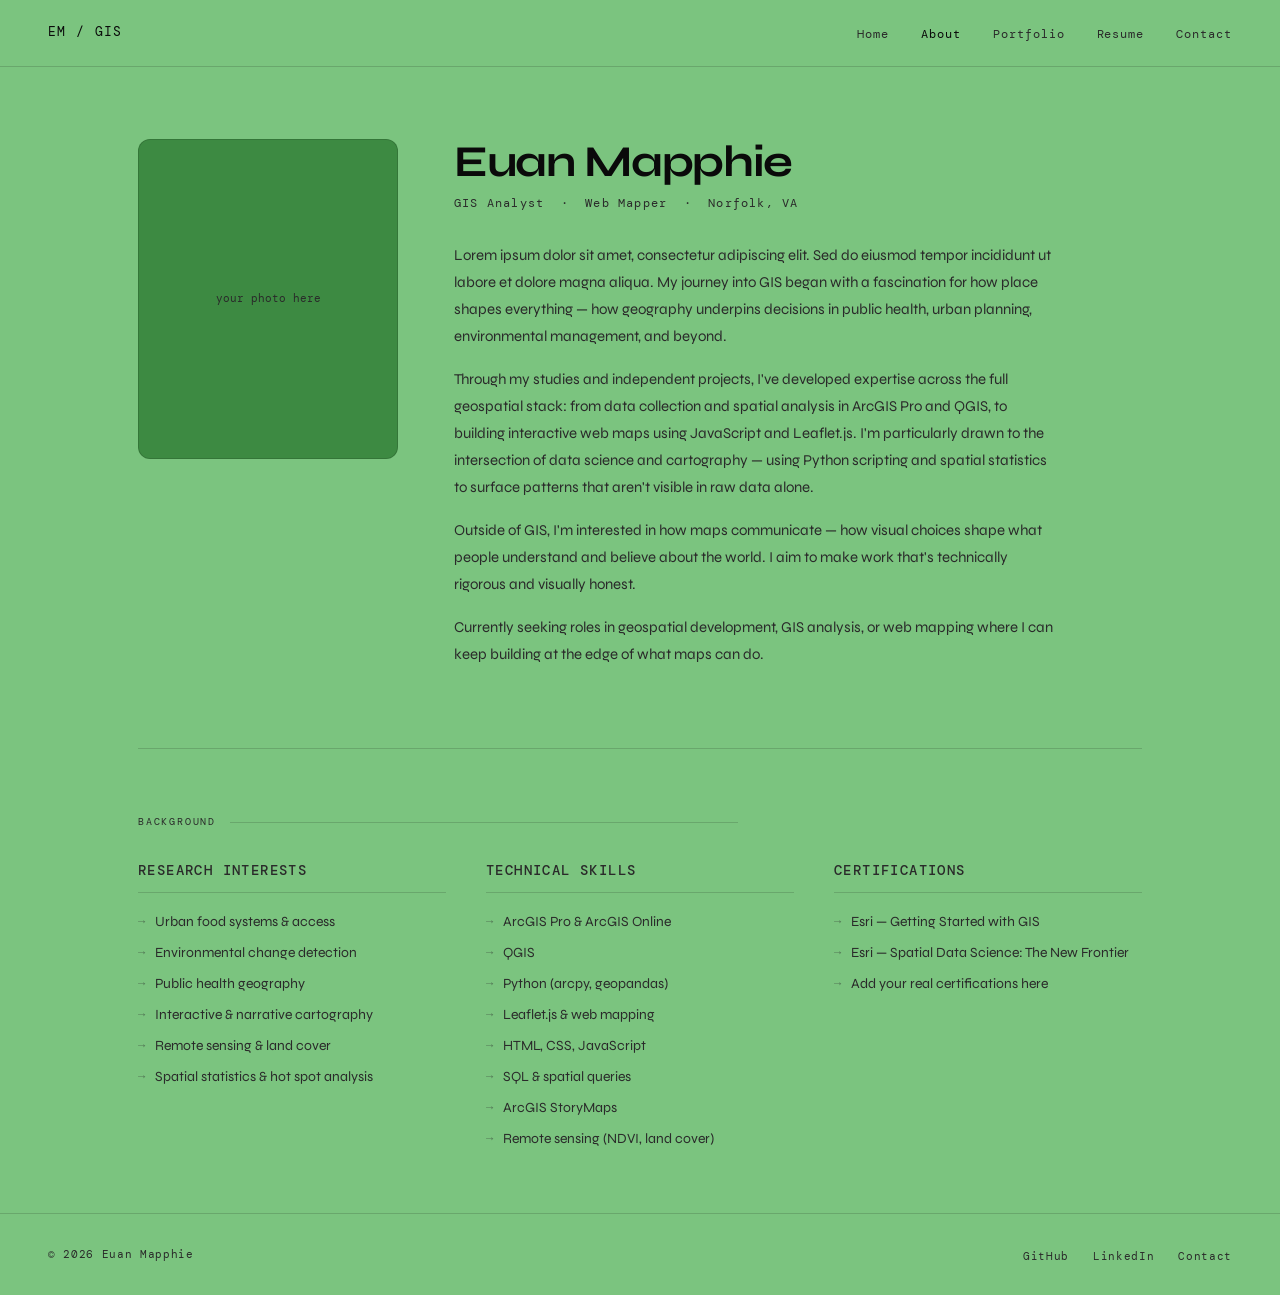
==== about.html @ 25fe31c6 "Add files via upload" ====
<!DOCTYPE html>
<html lang="en">
<head>
  <meta charset="UTF-8">
  <meta name="viewport" content="width=device-width, initial-scale=1.0">
  <title>About | Euan Mapphie</title>
  <link rel="stylesheet" href="style.css">
  <style>
    /* Full-width photo + intro at top */
    .about-hero {
      display: grid;
      grid-template-columns: 260px 1fr;
      gap: 56px;
      align-items: start;
      padding: 72px 0 64px;
      border-bottom: 1px solid var(--border);
    }

    .about-hero-photo {
      width: 260px;
      height: 320px;
      object-fit: cover;
      border-radius: var(--radius-lg);
      border: 1px solid var(--border);
      background: var(--bg-deeper);
      display: flex;
      align-items: center;
      justify-content: center;
      font-family: 'DM Mono', monospace;
      font-size: 11px;
      color: var(--black-soft);
    }

    .about-hero-text h1 {
      font-size: clamp(28px, 4vw, 44px);
      margin-bottom: 8px;
    }

    .about-hero-text .subtitle {
      font-family: 'DM Mono', monospace;
      font-size: 12px;
      color: var(--black-soft);
      letter-spacing: 0.1em;
      margin-bottom: 28px;
    }

    .about-hero-text p {
      margin-bottom: 16px;
    }

    /* Skills, interests, certs — three column layout */
    .three-col {
      display: grid;
      grid-template-columns: repeat(3, 1fr);
      gap: 40px;
    }

    .info-block h3 {
      font-size: 14px;
      font-family: 'DM Mono', monospace;
      letter-spacing: 0.1em;
      text-transform: uppercase;
      color: var(--black-soft);
      margin-bottom: 18px;
      padding-bottom: 10px;
      border-bottom: 1px solid var(--border);
    }

    .info-list {
      list-style: none;
      display: flex;
      flex-direction: column;
      gap: 10px;
    }

    .info-list li {
      font-size: 14px;
      color: var(--black-soft);
      display: flex;
      align-items: flex-start;
      gap: 10px;
      line-height: 1.5;
    }

    .info-list li::before {
      content: '→';
      font-family: 'DM Mono', monospace;
      font-size: 12px;
      color: var(--black-soft);
      opacity: 0.5;
      flex-shrink: 0;
      margin-top: 1px;
    }

    @media (max-width: 768px) {
      .about-hero {
        grid-template-columns: 1fr;
      }
      .about-hero-photo {
        width: 160px;
        height: 200px;
      }
      .three-col {
        grid-template-columns: 1fr;
        gap: 32px;
      }
    }
  </style>
</head>

<body>

  <nav>
    <a href="index.html" class="nav-logo">EM / GIS</a>
    <button class="nav-toggle" aria-label="Toggle menu" onclick="document.querySelector('.nav-links').classList.toggle('open')">
      <span></span><span></span><span></span>
    </button>
    <ul class="nav-links">
      <li><a href="index.html">Home</a></li>
      <li><a href="about.html" class="active">About</a></li>
      <li><a href="portfolio.html">Portfolio</a></li>
      <li><a href="resume.html">Resume</a></li>
      <li><a href="contact.html">Contact</a></li>
    </ul>
  </nav>

  <main>

    <!-- PHOTO + BIO -->
    <div class="about-hero">
      <div class="about-hero-photo">
        <!-- Replace with: <img src="assets/images/photo-about.jpg" alt="Euan Mapphie"> -->
        your photo here
      </div>
      <div class="about-hero-text">
        <h1>Euan Mapphie</h1>
        <p class="subtitle">GIS Analyst &nbsp;·&nbsp; Web Mapper &nbsp;·&nbsp; Norfolk, VA</p>
        <p>
          Lorem ipsum dolor sit amet, consectetur adipiscing elit. Sed do eiusmod tempor
          incididunt ut labore et dolore magna aliqua. My journey into GIS began with a
          fascination for how place shapes everything — how geography underpins decisions
          in public health, urban planning, environmental management, and beyond.
        </p>
        <p>
          Through my studies and independent projects, I've developed expertise across the
          full geospatial stack: from data collection and spatial analysis in ArcGIS Pro
          and QGIS, to building interactive web maps using JavaScript and Leaflet.js. I'm
          particularly drawn to the intersection of data science and cartography — using
          Python scripting and spatial statistics to surface patterns that aren't visible
          in raw data alone.
        </p>
        <p>
          Outside of GIS, I'm interested in how maps communicate — how visual choices
          shape what people understand and believe about the world. I aim to make work
          that's technically rigorous and visually honest.
        </p>
        <p>
          Currently seeking roles in geospatial development, GIS analysis, or web mapping
          where I can keep building at the edge of what maps can do.
        </p>
      </div>
    </div>

    <!-- RESEARCH INTERESTS / SKILLS / CERTS -->
    <section>
      <p class="section-label">Background</p>
      <div class="three-col">

        <div class="info-block">
          <h3>Research Interests</h3>
          <ul class="info-list">
            <li>Urban food systems &amp; access</li>
            <li>Environmental change detection</li>
            <li>Public health geography</li>
            <li>Interactive &amp; narrative cartography</li>
            <li>Remote sensing &amp; land cover</li>
            <li>Spatial statistics &amp; hot spot analysis</li>
          </ul>
        </div>

        <div class="info-block">
          <h3>Technical Skills</h3>
          <ul class="info-list">
            <li>ArcGIS Pro &amp; ArcGIS Online</li>
            <li>QGIS</li>
            <li>Python (arcpy, geopandas)</li>
            <li>Leaflet.js &amp; web mapping</li>
            <li>HTML, CSS, JavaScript</li>
            <li>SQL &amp; spatial queries</li>
            <li>ArcGIS StoryMaps</li>
            <li>Remote sensing (NDVI, land cover)</li>
          </ul>
        </div>

        <div class="info-block">
          <h3>Certifications</h3>
          <ul class="info-list">
            <li>Esri — Getting Started with GIS</li>
            <li>Esri — Spatial Data Science: The New Frontier</li>
            <!-- Add your real certs here -->
            <li>Add your real certifications here</li>
          </ul>
        </div>

      </div>
    </section>

  </main>

  <footer>
    <span class="footer-left">© 2026 Euan Mapphie</span>
    <ul class="footer-links">
      <li><a href="https://github.com/euanmapphiedev" target="_blank" rel="noopener">GitHub</a></li>
      <li><a href="https://linkedin.com/in/YOUR-LINKEDIN-HERE" target="_blank" rel="noopener">LinkedIn</a></li>
      <li><a href="contact.html">Contact</a></li>
    </ul>
  </footer>

</body>
</html>
---- style.css ----
/* ============================================
   EUAN MAPPHIE — GIS PORTFOLIO
   style.css — shared across all pages
   ============================================ */

/* --- 1. FONTS --- */
/* We import two fonts from Google:
   - Syne: used for headings, bold and geometric
   - DM Mono: used for labels, nav, small UI text — gives the technical/GIS feel */
@import url('https://fonts.googleapis.com/css2?family=Syne:wght@400;500;700&family=DM+Mono:wght@300;400&display=swap');

/* --- 2. CSS VARIABLES (your color palette in one place) ---
   Change --bg here and the whole site updates. */
:root {
  --bg:         #7bc47f;   /* Sage Bright — main background */
  --bg-dark:    #5aa35e;   /* Slightly darker green — for cards, nav */
  --bg-deeper:  #3d8a42;   /* Deeper green — borders, accents */
  --black:      #0a0a0a;   /* Near-black — primary text */
  --black-soft: #2a2a2a;   /* Softer black — secondary text */
  --white:      #ffffff;   /* White — used sparingly for contrast */
  --accent:     #000000;   /* Pure black — buttons, strong borders */
  --border:     rgba(0,0,0,0.15);
  --border-strong: rgba(0,0,0,0.3);
  --radius:     8px;
  --radius-lg:  12px;
}

/* --- 3. RESET & BASE ---
   Removes browser default spacing and sets sensible defaults */
*, *::before, *::after {
  box-sizing: border-box;
  margin: 0;
  padding: 0;
}

html {
  scroll-behavior: smooth;
}

body {
  background-color: var(--bg);
  color: var(--black);
  font-family: 'Syne', sans-serif;
  font-size: 16px;
  line-height: 1.6;
  min-height: 100vh;
}

a {
  color: inherit;
  text-decoration: none;
}

img {
  max-width: 100%;
  display: block;
}

/* --- 4. NAVIGATION --- */
nav {
  display: flex;
  justify-content: space-between;
  align-items: center;
  padding: 20px 48px;
  border-bottom: 1px solid var(--border);
  background: var(--bg);
  position: sticky;
  top: 0;
  z-index: 100;
}

.nav-logo {
  font-family: 'DM Mono', monospace;
  font-size: 13px;
  font-weight: 400;
  letter-spacing: 0.1em;
  color: var(--black);
}

.nav-links {
  display: flex;
  gap: 32px;
  list-style: none;
}

.nav-links a {
  font-family: 'DM Mono', monospace;
  font-size: 12px;
  letter-spacing: 0.08em;
  color: var(--black-soft);
  transition: color 0.2s;
}

.nav-links a:hover,
.nav-links a.active {
  color: var(--black);
}

/* Hamburger for mobile — hidden on desktop */
.nav-toggle {
  display: none;
  flex-direction: column;
  gap: 5px;
  cursor: pointer;
  background: none;
  border: none;
  padding: 4px;
}

.nav-toggle span {
  display: block;
  width: 22px;
  height: 1.5px;
  background: var(--black);
}

/* --- 5. PAGE LAYOUT --- */
main {
  max-width: 1100px;
  margin: 0 auto;
  padding: 0 48px;
}

section {
  padding: 64px 0;
  border-bottom: 1px solid var(--border);
}

section:last-child {
  border-bottom: none;
}

/* --- 6. SECTION LABELS ---
   The small mono uppercase labels above each section */
.section-label {
  font-family: 'DM Mono', monospace;
  font-size: 10px;
  letter-spacing: 0.18em;
  text-transform: uppercase;
  color: var(--black-soft);
  display: flex;
  align-items: center;
  gap: 14px;
  margin-bottom: 28px;
}

.section-label::after {
  content: '';
  flex: 1;
  height: 1px;
  background: var(--border);
}

/* --- 7. TYPOGRAPHY --- */
h1 {
  font-family: 'Syne', sans-serif;
  font-size: clamp(36px, 5vw, 58px); /* clamp = scales with screen size */
  font-weight: 700;
  line-height: 1.05;
  letter-spacing: -0.03em;
  color: var(--black);
}

h2 {
  font-size: clamp(24px, 3vw, 36px);
  font-weight: 700;
  letter-spacing: -0.02em;
  margin-bottom: 16px;
}

h3 {
  font-size: 18px;
  font-weight: 500;
  margin-bottom: 8px;
}

p {
  font-size: 15px;
  color: var(--black-soft);
  line-height: 1.8;
  max-width: 600px;
}

/* --- 8. BUTTONS --- */
.btn {
  display: inline-block;
  padding: 12px 24px;
  border-radius: var(--radius);
  font-family: 'DM Mono', monospace;
  font-size: 12px;
  letter-spacing: 0.06em;
  cursor: pointer;
  transition: opacity 0.2s, transform 0.1s;
  border: none;
}

.btn:hover {
  opacity: 0.85;
}

.btn:active {
  transform: scale(0.98);
}

.btn-dark {
  background: var(--black);
  color: var(--bg);
}

.btn-outline {
  background: transparent;
  color: var(--black);
  border: 1px solid var(--border-strong);
}

/* --- 9. PROJECT CARDS --- */
.cards-grid {
  display: grid;
  grid-template-columns: repeat(auto-fill, minmax(280px, 1fr));
  gap: 16px;
}

.card {
  background: var(--bg-dark);
  border: 1px solid var(--border);
  border-radius: var(--radius-lg);
  overflow: hidden;
  transition: transform 0.2s, border-color 0.2s;
  cursor: pointer;
}

.card:hover {
  transform: translateY(-3px);
  border-color: var(--border-strong);
}

.card-img {
  width: 100%;
  height: 180px;
  object-fit: cover;
  background: var(--bg-deeper); /* fallback if no image */
  display: block;
}

.card-body {
  padding: 18px;
}

.card-tag {
  font-family: 'DM Mono', monospace;
  font-size: 10px;
  letter-spacing: 0.08em;
  color: var(--black-soft);
  background: rgba(0,0,0,0.1);
  padding: 4px 10px;
  border-radius: 4px;
  display: inline-block;
  margin-bottom: 10px;
}

.card-title {
  font-size: 15px;
  font-weight: 500;
  color: var(--black);
  margin-bottom: 6px;
  line-height: 1.4;
}

.card-desc {
  font-size: 13px;
  color: var(--black-soft);
  line-height: 1.6;
  max-width: none;
}

/* --- 10. SKILL/FILTER PILLS --- */
.pill {
  font-family: 'DM Mono', monospace;
  font-size: 11px;
  padding: 6px 14px;
  border-radius: 20px;
  border: 1px solid var(--border-strong);
  cursor: pointer;
  background: transparent;
  color: var(--black-soft);
  transition: background 0.15s, color 0.15s;
}

.pill:hover,
.pill.active {
  background: var(--black);
  color: var(--bg);
  border-color: var(--black);
}

/* --- 11. FOOTER --- */
footer {
  border-top: 1px solid var(--border);
  padding: 28px 48px;
  display: flex;
  justify-content: space-between;
  align-items: center;
  max-width: 100%;
}

.footer-left {
  font-family: 'DM Mono', monospace;
  font-size: 11px;
  color: var(--black-soft);
  letter-spacing: 0.06em;
}

.footer-links {
  display: flex;
  gap: 24px;
  list-style: none;
}

.footer-links a {
  font-family: 'DM Mono', monospace;
  font-size: 11px;
  color: var(--black-soft);
  letter-spacing: 0.06em;
  transition: color 0.2s;
}

.footer-links a:hover {
  color: var(--black);
}

/* --- 12. RESPONSIVE (mobile) ---
   When screen is narrower than 768px, stack the nav and shrink padding */
@media (max-width: 768px) {
  nav {
    padding: 16px 24px;
    position: relative;
  }

  .nav-links {
    display: none;
    position: absolute;
    top: 100%;
    left: 0;
    right: 0;
    background: var(--bg);
    flex-direction: column;
    padding: 16px 24px;
    gap: 16px;
    border-bottom: 1px solid var(--border);
  }

  .nav-links.open {
    display: flex;
  }

  .nav-toggle {
    display: flex;
  }

  main {
    padding: 0 24px;
  }

  section {
    padding: 48px 0;
  }

  footer {
    padding: 24px;
    flex-direction: column;
    gap: 16px;
    text-align: center;
  }

  .cards-grid {
    grid-template-columns: 1fr;
  }
}
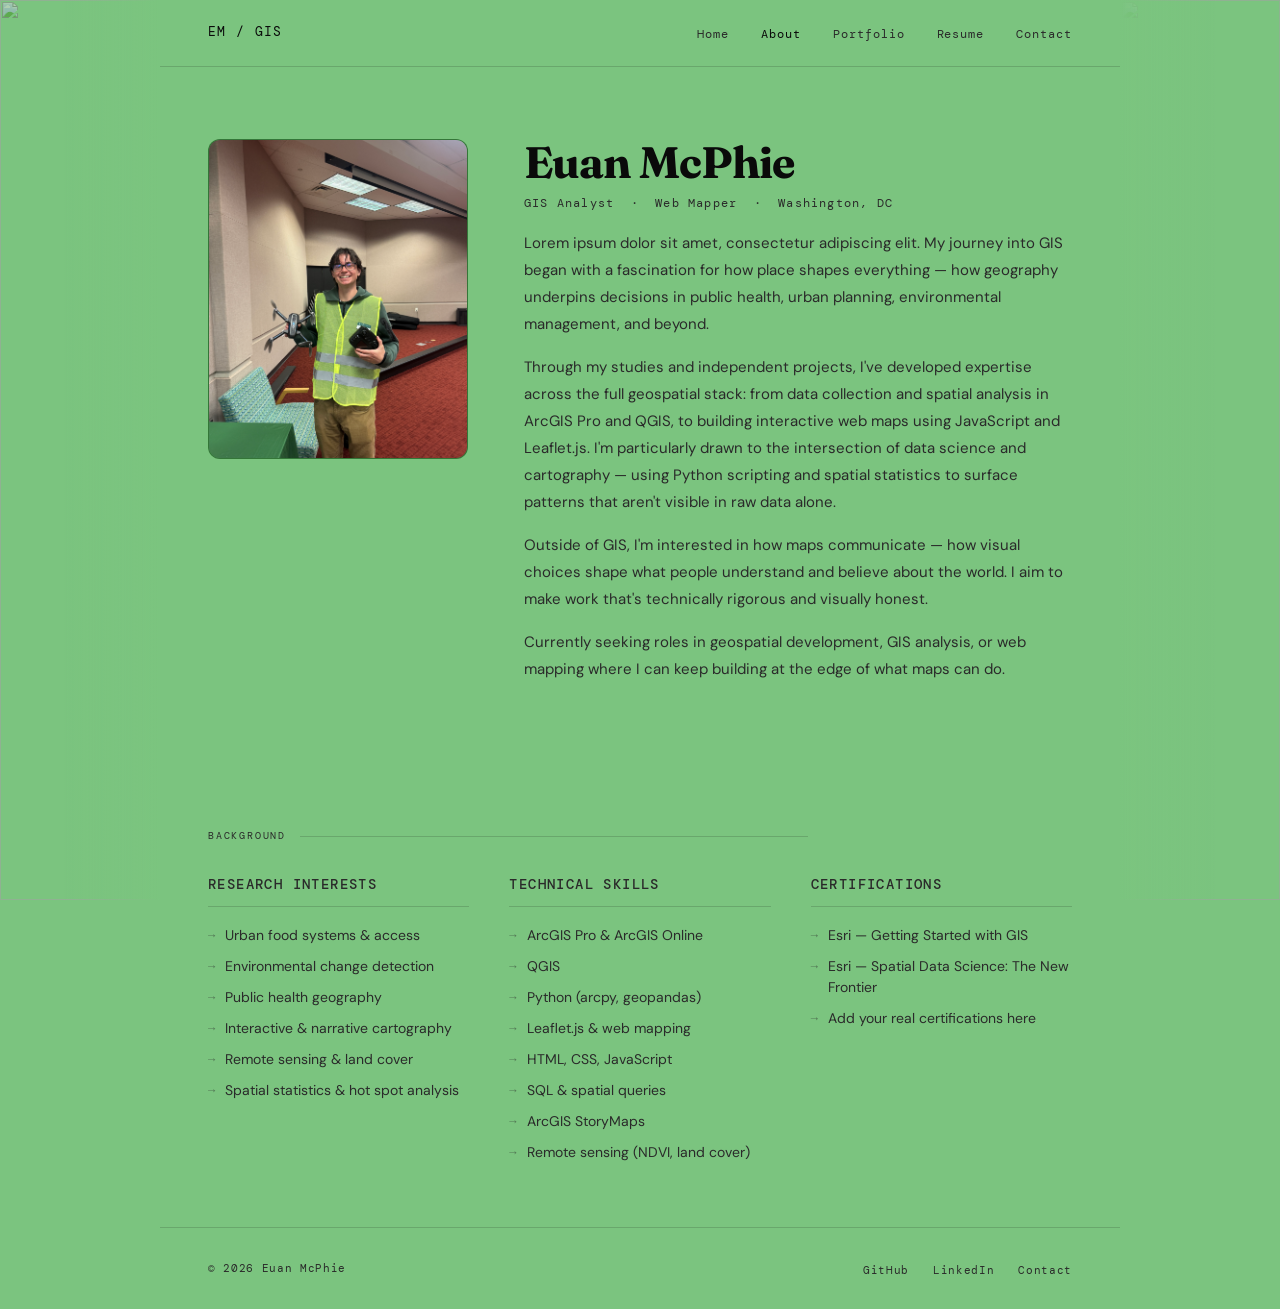
==== commit 8fefb8e7: "Add files via upload" ====
--- a/about.html
+++ b/about.html
@@ -3,19 +3,16 @@
 <head>
   <meta charset="UTF-8">
   <meta name="viewport" content="width=device-width, initial-scale=1.0">
-  <title>About | Euan Mapphie</title>
+  <title>About | Euan McPhie</title>
   <link rel="stylesheet" href="style.css">
   <style>
-    /* Full-width photo + intro at top */
     .about-hero {
       display: grid;
       grid-template-columns: 260px 1fr;
       gap: 56px;
       align-items: start;
       padding: 72px 0 64px;
-      border-bottom: 1px solid var(--border);
     }
-
     .about-hero-photo {
       width: 260px;
       height: 320px;
@@ -23,38 +20,23 @@
       border-radius: var(--radius-lg);
       border: 1px solid var(--border);
       background: var(--bg-deeper);
-      display: flex;
-      align-items: center;
-      justify-content: center;
-      font-family: 'DM Mono', monospace;
-      font-size: 11px;
-      color: var(--black-soft);
+      display: block;
     }
-
-    .about-hero-text h1 {
-      font-size: clamp(28px, 4vw, 44px);
-      margin-bottom: 8px;
-    }
-
-    .about-hero-text .subtitle {
+    .about-hero-text h1 { font-size: clamp(28px, 4vw, 44px); margin-bottom: 8px; }
+    .subtitle {
       font-family: 'DM Mono', monospace;
       font-size: 12px;
       color: var(--black-soft);
       letter-spacing: 0.1em;
       margin-bottom: 28px;
     }
+    .about-hero-text p { margin-bottom: 16px; }
 
-    .about-hero-text p {
-      margin-bottom: 16px;
-    }
-
-    /* Skills, interests, certs — three column layout */
     .three-col {
       display: grid;
       grid-template-columns: repeat(3, 1fr);
       gap: 40px;
     }
-
     .info-block h3 {
       font-size: 14px;
       font-family: 'DM Mono', monospace;
@@ -65,14 +47,7 @@
       padding-bottom: 10px;
       border-bottom: 1px solid var(--border);
     }
-
-    .info-list {
-      list-style: none;
-      display: flex;
-      flex-direction: column;
-      gap: 10px;
-    }
-
+    .info-list { list-style: none; display: flex; flex-direction: column; gap: 10px; }
     .info-list li {
       font-size: 14px;
       color: var(--black-soft);
@@ -81,7 +56,6 @@
       gap: 10px;
       line-height: 1.5;
     }
-
     .info-list li::before {
       content: '→';
       font-family: 'DM Mono', monospace;
@@ -93,22 +67,16 @@
     }
 
     @media (max-width: 768px) {
-      .about-hero {
-        grid-template-columns: 1fr;
-      }
-      .about-hero-photo {
-        width: 160px;
-        height: 200px;
-      }
-      .three-col {
-        grid-template-columns: 1fr;
-        gap: 32px;
-      }
+      .about-hero { grid-template-columns: 1fr; }
+      .about-hero-photo { width: 160px; height: 200px; }
+      .three-col { grid-template-columns: 1fr; gap: 32px; }
     }
   </style>
 </head>
+<body>
 
-<body>
+  <div class="sidebar-left"><img src="assets/images/sidebar-left.jpg" alt=""></div>
+  <div class="sidebar-right"><img src="assets/images/sidebar-right.jpg" alt=""></div>
 
   <nav>
     <a href="index.html" class="nav-logo">EM / GIS</a>
@@ -125,47 +93,21 @@
   </nav>
 
   <main>
-
-    <!-- PHOTO + BIO -->
     <div class="about-hero">
-      <div class="about-hero-photo">
-        <!-- Replace with: <img src="assets/images/photo-about.jpg" alt="Euan Mapphie"> -->
-        your photo here
-      </div>
+      <img src="assets/images/photoabout.jpeg" alt="Euan McPhie" class="about-hero-photo">
       <div class="about-hero-text">
-        <h1>Euan Mapphie</h1>
-        <p class="subtitle">GIS Analyst &nbsp;·&nbsp; Web Mapper &nbsp;·&nbsp; Norfolk, VA</p>
-        <p>
-          Lorem ipsum dolor sit amet, consectetur adipiscing elit. Sed do eiusmod tempor
-          incididunt ut labore et dolore magna aliqua. My journey into GIS began with a
-          fascination for how place shapes everything — how geography underpins decisions
-          in public health, urban planning, environmental management, and beyond.
-        </p>
-        <p>
-          Through my studies and independent projects, I've developed expertise across the
-          full geospatial stack: from data collection and spatial analysis in ArcGIS Pro
-          and QGIS, to building interactive web maps using JavaScript and Leaflet.js. I'm
-          particularly drawn to the intersection of data science and cartography — using
-          Python scripting and spatial statistics to surface patterns that aren't visible
-          in raw data alone.
-        </p>
-        <p>
-          Outside of GIS, I'm interested in how maps communicate — how visual choices
-          shape what people understand and believe about the world. I aim to make work
-          that's technically rigorous and visually honest.
-        </p>
-        <p>
-          Currently seeking roles in geospatial development, GIS analysis, or web mapping
-          where I can keep building at the edge of what maps can do.
-        </p>
+        <h1>Euan McPhie</h1>
+        <p class="subtitle">GIS Analyst &nbsp;·&nbsp; Web Mapper &nbsp;·&nbsp; Washington, DC</p>
+        <p>Lorem ipsum dolor sit amet, consectetur adipiscing elit. My journey into GIS began with a fascination for how place shapes everything — how geography underpins decisions in public health, urban planning, environmental management, and beyond.</p>
+        <p>Through my studies and independent projects, I've developed expertise across the full geospatial stack: from data collection and spatial analysis in ArcGIS Pro and QGIS, to building interactive web maps using JavaScript and Leaflet.js. I'm particularly drawn to the intersection of data science and cartography — using Python scripting and spatial statistics to surface patterns that aren't visible in raw data alone.</p>
+        <p>Outside of GIS, I'm interested in how maps communicate — how visual choices shape what people understand and believe about the world. I aim to make work that's technically rigorous and visually honest.</p>
+        <p>Currently seeking roles in geospatial development, GIS analysis, or web mapping where I can keep building at the edge of what maps can do.</p>
       </div>
     </div>
 
-    <!-- RESEARCH INTERESTS / SKILLS / CERTS -->
     <section>
       <p class="section-label">Background</p>
       <div class="three-col">
-
         <div class="info-block">
           <h3>Research Interests</h3>
           <ul class="info-list">
@@ -177,7 +119,6 @@
             <li>Spatial statistics &amp; hot spot analysis</li>
           </ul>
         </div>
-
         <div class="info-block">
           <h3>Technical Skills</h3>
           <ul class="info-list">
@@ -191,27 +132,23 @@
             <li>Remote sensing (NDVI, land cover)</li>
           </ul>
         </div>
-
         <div class="info-block">
           <h3>Certifications</h3>
           <ul class="info-list">
             <li>Esri — Getting Started with GIS</li>
             <li>Esri — Spatial Data Science: The New Frontier</li>
-            <!-- Add your real certs here -->
             <li>Add your real certifications here</li>
           </ul>
         </div>
-
       </div>
     </section>
-
   </main>
 
   <footer>
-    <span class="footer-left">© 2026 Euan Mapphie</span>
+    <span class="footer-left">© 2026 Euan McPhie</span>
     <ul class="footer-links">
       <li><a href="https://github.com/euanmapphiedev" target="_blank" rel="noopener">GitHub</a></li>
-      <li><a href="https://linkedin.com/in/YOUR-LINKEDIN-HERE" target="_blank" rel="noopener">LinkedIn</a></li>
+      <li><a href="https://www.linkedin.com/in/euan-mcphie/" target="_blank" rel="noopener">LinkedIn</a></li>
       <li><a href="contact.html">Contact</a></li>
     </ul>
   </footer>
--- a/style.css
+++ b/style.css
@@ -1,62 +1,84 @@
 /* ============================================
-   EUAN MAPPHIE — GIS PORTFOLIO
+   EUAN McPHIE — GIS PORTFOLIO
    style.css — shared across all pages
    ============================================ */
 
-/* --- 1. FONTS --- */
-/* We import two fonts from Google:
-   - Syne: used for headings, bold and geometric
-   - DM Mono: used for labels, nav, small UI text — gives the technical/GIS feel */
-@import url('https://fonts.googleapis.com/css2?family=Syne:wght@400;500;700&family=DM+Mono:wght@300;400&display=swap');
-
-/* --- 2. CSS VARIABLES (your color palette in one place) ---
-   Change --bg here and the whole site updates. */
+@import url('https://fonts.googleapis.com/css2?family=Fraunces:wght@400;600;700&family=DM+Mono:wght@300;400&family=DM+Sans:wght@300;400;500&display=swap');
+
 :root {
-  --bg:         #7bc47f;   /* Sage Bright — main background */
-  --bg-dark:    #5aa35e;   /* Slightly darker green — for cards, nav */
-  --bg-deeper:  #3d8a42;   /* Deeper green — borders, accents */
-  --black:      #0a0a0a;   /* Near-black — primary text */
-  --black-soft: #2a2a2a;   /* Softer black — secondary text */
-  --white:      #ffffff;   /* White — used sparingly for contrast */
-  --accent:     #000000;   /* Pure black — buttons, strong borders */
+  --bg:         #7bc47f;
+  --bg-dark:    #5aa35e;
+  --bg-deeper:  #3d8a42;
+  --black:      #0a0a0a;
+  --black-soft: #2a2a2a;
+  --white:      #ffffff;
+  --accent:     #000000;
   --border:     rgba(0,0,0,0.15);
   --border-strong: rgba(0,0,0,0.3);
   --radius:     8px;
   --radius-lg:  12px;
-}
-
-/* --- 3. RESET & BASE ---
-   Removes browser default spacing and sets sensible defaults */
+  --sidebar-w:  160px;
+}
+
 *, *::before, *::after {
   box-sizing: border-box;
   margin: 0;
   padding: 0;
 }
 
-html {
-  scroll-behavior: smooth;
-}
+html { scroll-behavior: smooth; }
 
 body {
   background-color: var(--bg);
   color: var(--black);
-  font-family: 'Syne', sans-serif;
+  font-family: 'DM Sans', sans-serif;
   font-size: 16px;
   line-height: 1.6;
   min-height: 100vh;
 }
 
-a {
-  color: inherit;
-  text-decoration: none;
-}
-
-img {
-  max-width: 100%;
-  display: block;
-}
-
-/* --- 4. NAVIGATION --- */
+a { color: inherit; text-decoration: none; }
+img { max-width: 100%; display: block; }
+
+/* ── SIDEBAR PANELS ── */
+.sidebar-left,
+.sidebar-right {
+  position: fixed;
+  top: 0;
+  bottom: 0;
+  width: var(--sidebar-w);
+  overflow: hidden;
+  z-index: 0;
+  pointer-events: none;
+}
+.sidebar-left  { left: 0; }
+.sidebar-right { right: 0; }
+
+.sidebar-left img,
+.sidebar-right img {
+  width: 100%;
+  height: 100%;
+  object-fit: cover;
+  object-position: center;
+  opacity: 0.55;
+  filter: saturate(1.1) brightness(0.85);
+}
+
+/* Gradient fade toward center so content edge is clean */
+.sidebar-left::after {
+  content: '';
+  position: absolute;
+  inset: 0;
+  background: linear-gradient(to right, transparent 40%, var(--bg) 100%);
+}
+.sidebar-right::after {
+  content: '';
+  position: absolute;
+  inset: 0;
+  background: linear-gradient(to left, transparent 40%, var(--bg) 100%);
+}
+
+/* ── NAV ── */
 nav {
   display: flex;
   justify-content: space-between;
@@ -67,12 +89,12 @@
   position: sticky;
   top: 0;
   z-index: 100;
+  margin: 0 var(--sidebar-w);
 }
 
 .nav-logo {
   font-family: 'DM Mono', monospace;
   font-size: 13px;
-  font-weight: 400;
   letter-spacing: 0.1em;
   color: var(--black);
 }
@@ -92,11 +114,8 @@
 }
 
 .nav-links a:hover,
-.nav-links a.active {
-  color: var(--black);
-}
-
-/* Hamburger for mobile — hidden on desktop */
+.nav-links a.active { color: var(--black); }
+
 .nav-toggle {
   display: none;
   flex-direction: column;
@@ -106,7 +125,6 @@
   border: none;
   padding: 4px;
 }
-
 .nav-toggle span {
   display: block;
   width: 22px;
@@ -114,24 +132,29 @@
   background: var(--black);
 }
 
-/* --- 5. PAGE LAYOUT --- */
+/* ── PAGE LAYOUT ── */
 main {
   max-width: 1100px;
   margin: 0 auto;
   padding: 0 48px;
+  position: relative;
+  z-index: 1;
+  /* Push content away from sidebars */
+  margin-left: var(--sidebar-w);
+  margin-right: var(--sidebar-w);
+  max-width: calc(100% - 2 * var(--sidebar-w));
 }
 
 section {
   padding: 64px 0;
-  border-bottom: 1px solid var(--border);
-}
-
-section:last-child {
-  border-bottom: none;
-}
-
-/* --- 6. SECTION LABELS ---
-   The small mono uppercase labels above each section */
+}
+
+/* Only add dividers between sections explicitly */
+section + section {
+  border-top: 1px solid var(--border);
+}
+
+/* ── SECTION LABELS ── */
 .section-label {
   font-family: 'DM Mono', monospace;
   font-size: 10px;
@@ -151,25 +174,27 @@
   background: var(--border);
 }
 
-/* --- 7. TYPOGRAPHY --- */
+/* ── TYPOGRAPHY ── */
 h1 {
-  font-family: 'Syne', sans-serif;
-  font-size: clamp(36px, 5vw, 58px); /* clamp = scales with screen size */
+  font-family: 'Fraunces', serif;
+  font-size: clamp(36px, 5vw, 58px);
   font-weight: 700;
   line-height: 1.05;
-  letter-spacing: -0.03em;
+  letter-spacing: -0.02em;
   color: var(--black);
 }
 
 h2 {
-  font-size: clamp(24px, 3vw, 36px);
-  font-weight: 700;
-  letter-spacing: -0.02em;
+  font-family: 'Fraunces', serif;
+  font-size: clamp(22px, 3vw, 32px);
+  font-weight: 600;
+  letter-spacing: -0.01em;
   margin-bottom: 16px;
 }
 
 h3 {
-  font-size: 18px;
+  font-family: 'DM Sans', sans-serif;
+  font-size: 16px;
   font-weight: 500;
   margin-bottom: 8px;
 }
@@ -181,7 +206,7 @@
   max-width: 600px;
 }
 
-/* --- 8. BUTTONS --- */
+/* ── BUTTONS ── */
 .btn {
   display: inline-block;
   padding: 12px 24px;
@@ -193,30 +218,19 @@
   transition: opacity 0.2s, transform 0.1s;
   border: none;
 }
-
-.btn:hover {
-  opacity: 0.85;
-}
-
-.btn:active {
-  transform: scale(0.98);
-}
-
-.btn-dark {
-  background: var(--black);
-  color: var(--bg);
-}
-
+.btn:hover { opacity: 0.82; }
+.btn:active { transform: scale(0.98); }
+.btn-dark { background: var(--black); color: var(--bg); }
 .btn-outline {
   background: transparent;
   color: var(--black);
   border: 1px solid var(--border-strong);
 }
 
-/* --- 9. PROJECT CARDS --- */
+/* ── PROJECT CARDS ── */
 .cards-grid {
   display: grid;
-  grid-template-columns: repeat(auto-fill, minmax(280px, 1fr));
+  grid-template-columns: repeat(auto-fill, minmax(260px, 1fr));
   gap: 16px;
 }
 
@@ -228,7 +242,6 @@
   transition: transform 0.2s, border-color 0.2s;
   cursor: pointer;
 }
-
 .card:hover {
   transform: translateY(-3px);
   border-color: var(--border-strong);
@@ -238,13 +251,11 @@
   width: 100%;
   height: 180px;
   object-fit: cover;
-  background: var(--bg-deeper); /* fallback if no image */
+  background: var(--bg-deeper);
   display: block;
 }
 
-.card-body {
-  padding: 18px;
-}
+.card-body { padding: 18px; }
 
 .card-tag {
   font-family: 'DM Mono', monospace;
@@ -273,34 +284,48 @@
   max-width: none;
 }
 
-/* --- 10. SKILL/FILTER PILLS --- */
+/* ── FILTER PILLS (portfolio page) ── */
 .pill {
   font-family: 'DM Mono', monospace;
   font-size: 11px;
   padding: 6px 14px;
   border-radius: 20px;
-  border: 1px solid var(--border-strong);
+  border: 1px solid var(--black);
   cursor: pointer;
-  background: transparent;
-  color: var(--black-soft);
+  background: var(--white);
+  color: var(--black);
   transition: background 0.15s, color 0.15s;
 }
-
 .pill:hover,
 .pill.active {
   background: var(--black);
-  color: var(--bg);
+  color: var(--white);
   border-color: var(--black);
 }
 
-/* --- 11. FOOTER --- */
+/* Card skill tags (portfolio page bubbles) */
+.card-skill {
+  font-family: 'DM Mono', monospace;
+  font-size: 10px;
+  padding: 3px 9px;
+  border-radius: 12px;
+  border: 1px solid var(--black);
+  background: var(--white);
+  color: var(--black);
+  display: inline-block;
+  margin: 3px 3px 0 0;
+}
+
+/* ── FOOTER ── */
 footer {
   border-top: 1px solid var(--border);
   padding: 28px 48px;
   display: flex;
   justify-content: space-between;
   align-items: center;
-  max-width: 100%;
+  margin: 0 var(--sidebar-w);
+  position: relative;
+  z-index: 1;
 }
 
 .footer-left {
@@ -315,7 +340,6 @@
   gap: 24px;
   list-style: none;
 }
-
 .footer-links a {
   font-family: 'DM Mono', monospace;
   font-size: 11px;
@@ -323,56 +347,37 @@
   letter-spacing: 0.06em;
   transition: color 0.2s;
 }
-
-.footer-links a:hover {
-  color: var(--black);
-}
-
-/* --- 12. RESPONSIVE (mobile) ---
-   When screen is narrower than 768px, stack the nav and shrink padding */
+.footer-links a:hover { color: var(--black); }
+
+/* ── RESPONSIVE ── */
+@media (max-width: 1100px) {
+  :root { --sidebar-w: 100px; }
+}
+
+@media (max-width: 860px) {
+  :root { --sidebar-w: 0px; }
+  .sidebar-left, .sidebar-right { display: none; }
+  nav { margin: 0; }
+  main { margin: 0 auto; max-width: 100%; padding: 0 24px; }
+  footer { margin: 0; padding: 24px; flex-direction: column; gap: 16px; text-align: center; }
+}
+
 @media (max-width: 768px) {
-  nav {
-    padding: 16px 24px;
-    position: relative;
-  }
-
+  nav { padding: 16px 24px; position: relative; }
   .nav-links {
     display: none;
     position: absolute;
     top: 100%;
-    left: 0;
-    right: 0;
+    left: 0; right: 0;
     background: var(--bg);
     flex-direction: column;
     padding: 16px 24px;
     gap: 16px;
     border-bottom: 1px solid var(--border);
+    z-index: 200;
   }
-
-  .nav-links.open {
-    display: flex;
-  }
-
-  .nav-toggle {
-    display: flex;
-  }
-
-  main {
-    padding: 0 24px;
-  }
-
-  section {
-    padding: 48px 0;
-  }
-
-  footer {
-    padding: 24px;
-    flex-direction: column;
-    gap: 16px;
-    text-align: center;
-  }
-
-  .cards-grid {
-    grid-template-columns: 1fr;
-  }
-}
+  .nav-links.open { display: flex; }
+  .nav-toggle { display: flex; }
+  section { padding: 48px 0; }
+  .cards-grid { grid-template-columns: 1fr; }
+}
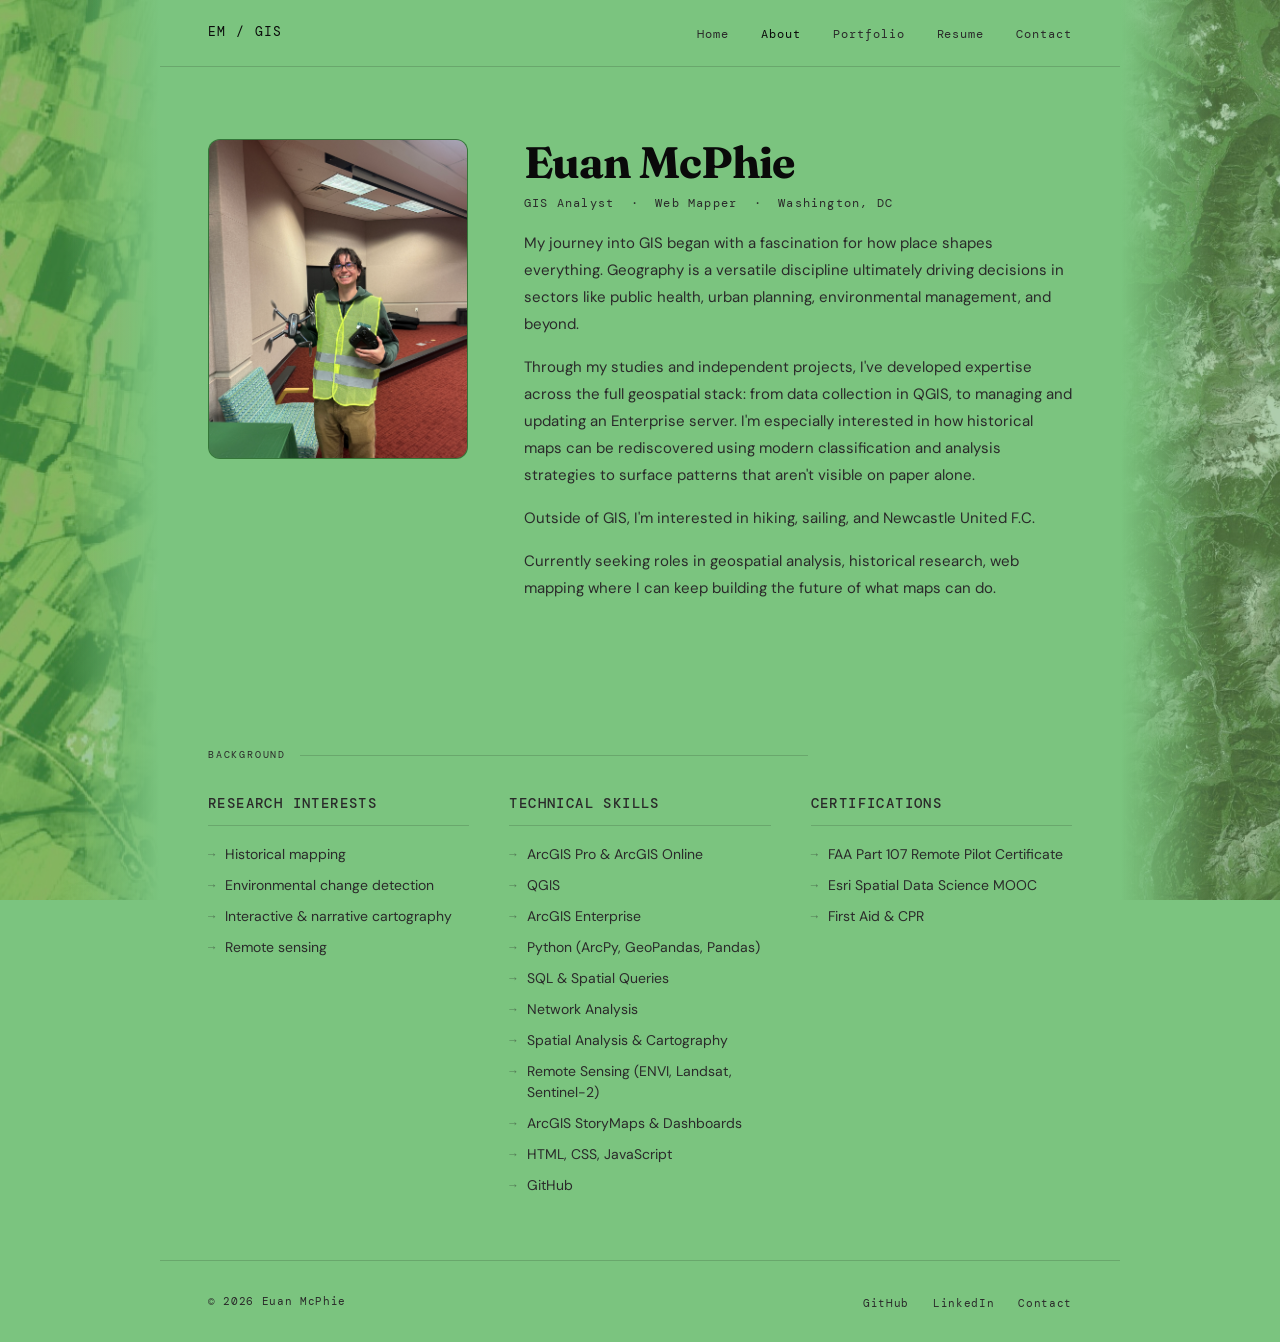
==== commit 716768bf: "Update about.html" ====
--- a/about.html
+++ b/about.html
@@ -98,11 +98,12 @@
       <div class="about-hero-text">
         <h1>Euan McPhie</h1>
         <p class="subtitle">GIS Analyst &nbsp;·&nbsp; Web Mapper &nbsp;·&nbsp; Washington, DC</p>
-        <p>Lorem ipsum dolor sit amet, consectetur adipiscing elit. My journey into GIS began with a fascination for how place shapes everything — how geography underpins decisions in public health, urban planning, environmental management, and beyond.</p>
-        <p>Through my studies and independent projects, I've developed expertise across the full geospatial stack: from data collection and spatial analysis in ArcGIS Pro and QGIS, to building interactive web maps using JavaScript and Leaflet.js. I'm particularly drawn to the intersection of data science and cartography — using Python scripting and spatial statistics to surface patterns that aren't visible in raw data alone.</p>
-        <p>Outside of GIS, I'm interested in how maps communicate — how visual choices shape what people understand and believe about the world. I aim to make work that's technically rigorous and visually honest.</p>
-        <p>Currently seeking roles in geospatial development, GIS analysis, or web mapping where I can keep building at the edge of what maps can do.</p>
+        <p>My journey into GIS began with a fascination for how place shapes everything. Geography is a versatile discipline ultimately driving decisions in sectors like public health, urban planning, environmental management, and beyond.</p>
+        <p>Through my studies and independent projects, I've developed expertise across the full geospatial stack: from data collection in QGIS, to managing and updating an Enterprise server. I'm especially interested in how historical maps can be rediscovered using modern classification and analysis strategies to surface patterns that aren't visible on paper alone.</p>
+        <p>Outside of GIS, I'm interested in hiking, sailing, and Newcastle United F.C.</p>
+        <p>Currently seeking roles in geospatial analysis, historical research, web mapping where I can keep building the future of what maps can do.</p>
       </div>
+
     </div>
 
     <section>
@@ -111,33 +112,34 @@
         <div class="info-block">
           <h3>Research Interests</h3>
           <ul class="info-list">
-            <li>Urban food systems &amp; access</li>
+            <li>Historical mapping</li>
             <li>Environmental change detection</li>
-            <li>Public health geography</li>
             <li>Interactive &amp; narrative cartography</li>
-            <li>Remote sensing &amp; land cover</li>
-            <li>Spatial statistics &amp; hot spot analysis</li>
+            <li>Remote sensing</li>
           </ul>
         </div>
         <div class="info-block">
           <h3>Technical Skills</h3>
           <ul class="info-list">
-            <li>ArcGIS Pro &amp; ArcGIS Online</li>
+            <li>ArcGIS Pro & ArcGIS Online</li>
             <li>QGIS</li>
-            <li>Python (arcpy, geopandas)</li>
-            <li>Leaflet.js &amp; web mapping</li>
+            <li>ArcGIS Enterprise</li>
+            <li>Python (ArcPy, GeoPandas, Pandas)</li>
+            <li>SQL & Spatial Queries</li>
+            <li>Network Analysis</li>
+            <li>Spatial Analysis & Cartography</li>
+            <li>Remote Sensing (ENVI, Landsat, Sentinel-2)</li>
+            <li>ArcGIS StoryMaps & Dashboards</li>
             <li>HTML, CSS, JavaScript</li>
-            <li>SQL &amp; spatial queries</li>
-            <li>ArcGIS StoryMaps</li>
-            <li>Remote sensing (NDVI, land cover)</li>
+            <li>GitHub</li>
           </ul>
         </div>
         <div class="info-block">
           <h3>Certifications</h3>
           <ul class="info-list">
-            <li>Esri — Getting Started with GIS</li>
-            <li>Esri — Spatial Data Science: The New Frontier</li>
-            <li>Add your real certifications here</li>
+            <li>FAA Part 107 Remote Pilot Certificate</li>
+            <li>Esri Spatial Data Science MOOC</li>
+            <li>First Aid & CPR</li>
           </ul>
         </div>
       </div>
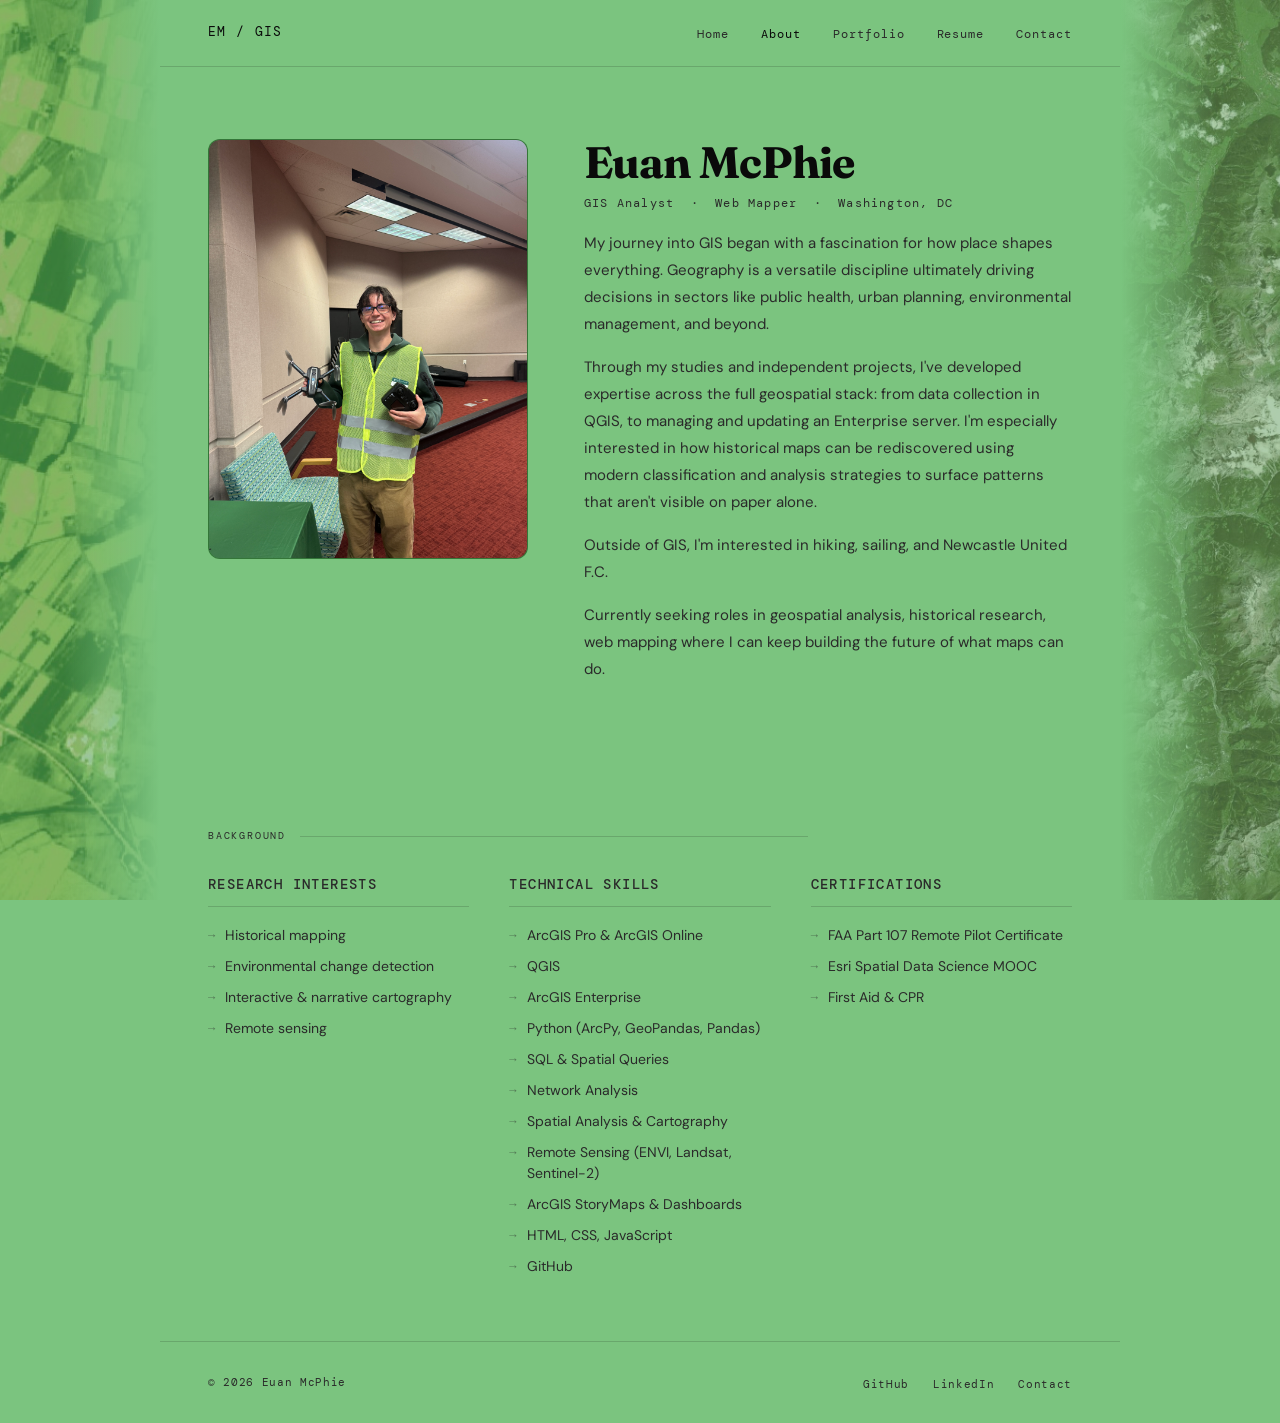
==== commit cb2e579d: "Update about.html" ====
--- a/about.html
+++ b/about.html
@@ -8,14 +8,14 @@
   <style>
     .about-hero {
       display: grid;
-      grid-template-columns: 260px 1fr;
+      grid-template-columns: 320px 1fr;
       gap: 56px;
       align-items: start;
       padding: 72px 0 64px;
     }
     .about-hero-photo {
-      width: 260px;
-      height: 320px;
+      width: 320px;
+      height: 420px;
       object-fit: cover;
       border-radius: var(--radius-lg);
       border: 1px solid var(--border);
